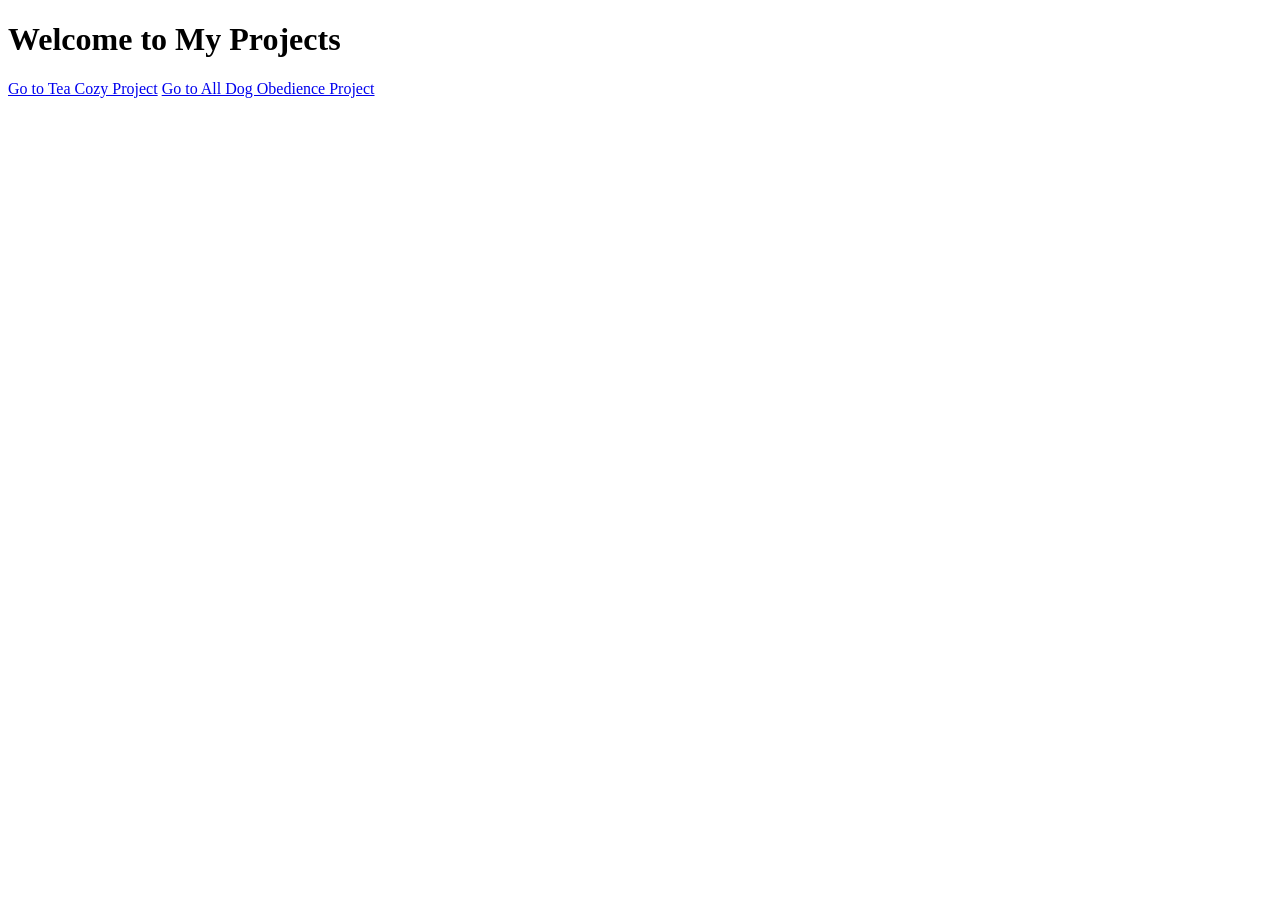
==== index.html @ 521b971c "Update and rename GP.index.html to index.html" ====
<!DOCTYPE html>
<html lang="en">
<head>
    <meta charset="UTF-8">
    <meta name="viewport" content="width=device-width, initial-scale=1.0">
    <title>Welcome to My GitHub Pages</title>
</head>
<body>
    <h1>Welcome to My Projects</h1>
    <a href="/TeaCozy/index.html">Go to Tea Cozy Project</a>
    <a href="/All Dog Obedience/index.html">Go to All Dog Obedience Project</a>
</body>
</html>
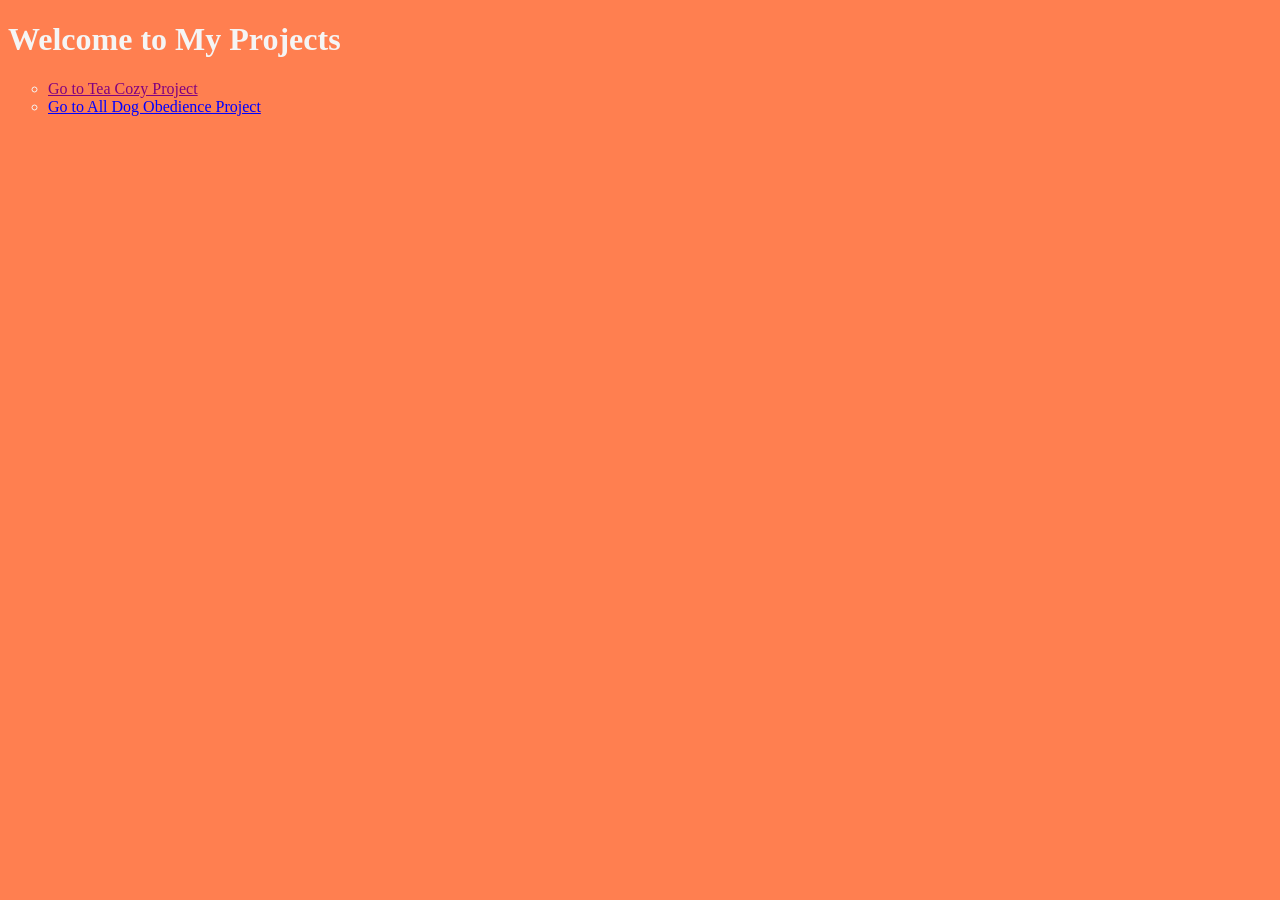
==== commit 3bbb86d5: "Some style added to root Git Pages HTML, Added responsiveness, changeed slideshow from switching eve" ====
--- a/index.html
+++ b/index.html
@@ -5,9 +5,16 @@
     <meta name="viewport" content="width=device-width, initial-scale=1.0">
     <title>Welcome to My GitHub Pages</title>
 </head>
-<body>
-    <h1>Welcome to My Projects</h1>
-    <a href="/TeaCozy/index.html">Go to Tea Cozy Project</a>
-    <a href="/All Dog Obedience/index.html">Go to All Dog Obedience Project</a>
+<body style="background-color: coral;">
+    <h1 style="color: whitesmoke;">Welcome to My Projects</h1>
+
+    <ul>
+        <li style="list-style-type: circle; color: whitesmoke;">
+            <a href="Tea Cozy/index.html" style="color: purple;">Go to Tea Cozy Project</a>
+        </li>
+        <li style="list-style-type: circle; color: whitesmoke;">
+            <a href="All Dog Obedience/index.html" style="color: blue;">Go to All Dog Obedience Project</a>
+        </li>
+    </ul>
 </body>
 </html>
